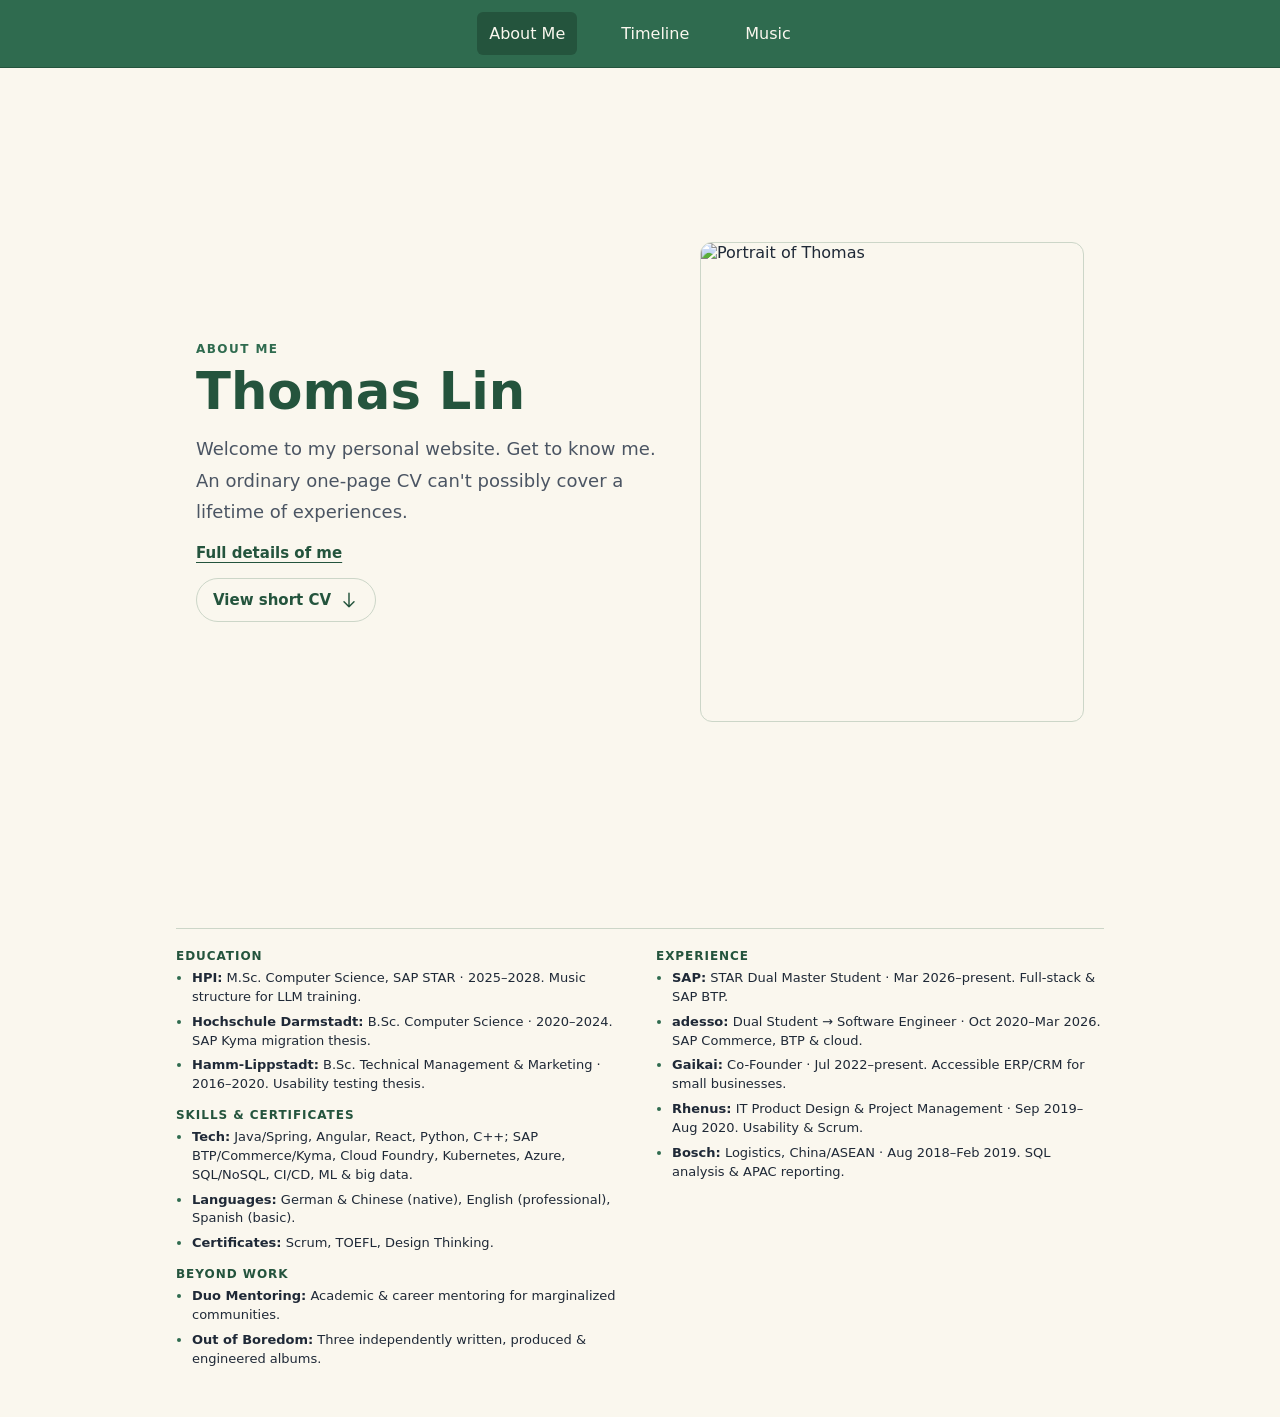
==== about-me/index.html @ c8d60f19 "init" ====
<!DOCTYPE html><html lang="en" data-beasties-container><head>
    <meta charset="utf-8">
    <title>About Me</title>
    <base href="/public_website/">
    <meta name="viewport" content="width=device-width, initial-scale=1">
    <link rel="icon" type="image/x-icon" href="favicon.ico">
  <style>body{margin:0;font-family:system-ui,sans-serif;color:#1f2937;background:#faf7ee}
</style><link rel="stylesheet" href="styles-GLPR2ODJ.css" media="print" onload="this.media='all'"><noscript><link rel="stylesheet" href="styles-GLPR2ODJ.css"></noscript><style ng-app-id="ng">[_nghost-ng-c582792440]{display:flex;flex-direction:column;min-height:100svh}main[_ngcontent-ng-c582792440]{display:flex;flex:1}</style><style ng-app-id="ng">[_nghost-ng-c341234840]{display:block}header[_ngcontent-ng-c341234840]{border-bottom:1px solid #24543d;background:#2f6b4f}nav[_ngcontent-ng-c341234840]{display:flex;justify-content:center;gap:clamp(.25rem,3vw,2rem);padding:.75rem 1rem}a[_ngcontent-ng-c341234840]{padding:.75rem;border-radius:.375rem;color:#faf7ee;font-weight:500;text-decoration:none;white-space:nowrap}a[_ngcontent-ng-c341234840]:hover, a.active[_ngcontent-ng-c341234840]{color:#faf7ee;background:#24543d}a[_ngcontent-ng-c341234840]:focus-visible{outline:2px solid #faf7ee;outline-offset:2px}</style><style ng-app-id="ng">[_nghost-ng-c2731722389]{display:flex;align-items:flex-start;justify-content:center;width:100%;box-sizing:border-box;padding:0 1.5rem 3rem}.about-me[_ngcontent-ng-c2731722389]{display:flex;flex-direction:column;gap:2rem;width:100%;max-width:68rem}.profile[_ngcontent-ng-c2731722389]{display:flex;align-items:center;justify-content:center;gap:1.5rem;min-height:calc(100svh - 4.5rem);box-sizing:border-box;padding-block:3rem}.introduction[_ngcontent-ng-c2731722389]{flex:0 1 30rem;min-width:0}.eyebrow[_ngcontent-ng-c2731722389]{margin:0 0 .375rem;color:#2f6b4f;font-size:.75rem;font-weight:600;letter-spacing:.12em;text-transform:uppercase}h1[_ngcontent-ng-c2731722389]{margin:0 0 .625rem;color:#24543d;font-size:clamp(2rem,4vw,3.25rem);line-height:1.15}.location[_ngcontent-ng-c2731722389]{margin:0;font-size:1rem}.description[_ngcontent-ng-c2731722389]{margin:.75rem 0 0;max-width:42ch;color:#4b5563;font-size:1.125rem;line-height:1.75}.portrait[_ngcontent-ng-c2731722389]{display:block;flex:0 0 auto;width:clamp(17rem,32vw,24rem);max-width:100%;height:auto;aspect-ratio:4/5;object-fit:cover;box-sizing:border-box;border:1px solid #ccd6c8;border-radius:.75rem}.timeline-link[_ngcontent-ng-c2731722389]{display:inline-block;margin-top:1rem;color:#24543d;font-size:.9375rem;font-weight:600;text-underline-offset:.25em}.scroll-down[_ngcontent-ng-c2731722389]{display:flex;align-items:center;justify-content:center;gap:.5rem;width:fit-content;min-height:2.75rem;margin-top:1rem;padding:.625rem 1rem;border:1px solid #ccd6c8;border-radius:1.5rem;background:transparent;color:#24543d;font:inherit;font-size:.9375rem;font-weight:600;cursor:pointer}.scroll-down[_ngcontent-ng-c2731722389]:hover{background:#e5eadf}.timeline-link[_ngcontent-ng-c2731722389]:focus-visible, .scroll-down[_ngcontent-ng-c2731722389]:focus-visible{outline:2px solid #2f6b4f;outline-offset:4px}.details[_ngcontent-ng-c2731722389]{display:flex;align-items:flex-start;gap:2rem;width:100%;max-width:58rem;align-self:center;padding-top:1.25rem;border-top:1px solid #ccd6c8;scroll-margin-top:1.5rem}.column[_ngcontent-ng-c2731722389]{flex:1;min-width:0}.column[_ngcontent-ng-c2731722389]   section[_ngcontent-ng-c2731722389] + section[_ngcontent-ng-c2731722389]{margin-top:.875rem}h2[_ngcontent-ng-c2731722389]{margin:0 0 .375rem;color:#24543d;font-size:.75rem;letter-spacing:.08em;text-transform:uppercase}ul[_ngcontent-ng-c2731722389]{margin:0;padding-left:1rem;font-size:.8125rem;line-height:1.45}li[_ngcontent-ng-c2731722389] + li[_ngcontent-ng-c2731722389]{margin-top:.375rem}li[_ngcontent-ng-c2731722389]::marker{color:#2f6b4f}strong[_ngcontent-ng-c2731722389]{font-weight:600}@media(max-width:700px){[_nghost-ng-c2731722389]{padding:0 1rem 2rem}.profile[_ngcontent-ng-c2731722389]{flex-direction:column;align-items:center;justify-content:center;gap:1.5rem;text-align:center}.introduction[_ngcontent-ng-c2731722389]{flex:0 1 auto;max-width:30rem}.portrait[_ngcontent-ng-c2731722389]{width:min(80vw,20rem)}.scroll-down[_ngcontent-ng-c2731722389]{margin-inline:auto}.details[_ngcontent-ng-c2731722389]{flex-direction:column;gap:1.25rem}}</style></head>
  <body><!--nghm--><script type="text/javascript" id="ng-event-dispatch-contract">(()=>{function p(t,n,r,o,e,i,f,m){return{eventType:t,event:n,targetElement:r,eic:o,timeStamp:e,eia:i,eirp:f,eiack:m}}function u(t){let n=[],r=e=>{n.push(e)};return{c:t,q:n,et:[],etc:[],d:r,h:e=>{r(p(e.type,e,e.target,t,Date.now()))}}}function s(t,n,r){for(let o=0;o<n.length;o++){let e=n[o];(r?t.etc:t.et).push(e),t.c.addEventListener(e,t.h,r)}}function c(t,n,r,o,e=window){let i=u(t);e._ejsas||(e._ejsas={}),e._ejsas[n]=i,s(i,r),s(i,o,!0)}window.__jsaction_bootstrap=c;})();
</script><script>window.__jsaction_bootstrap(document.body,"ng",["click"],[]);</script>
    <app-root ng-version="21.2.26" _nghost-ng-c582792440 ngh="1" ng-server-context="ssg"><app-navbar _ngcontent-ng-c582792440 _nghost-ng-c341234840 ngh="0"><header _ngcontent-ng-c341234840><nav _ngcontent-ng-c341234840 aria-label="Main navigation"><a _ngcontent-ng-c341234840 routerlink="/about-me" routerlinkactive="active" ariacurrentwhenactive="page" href="/public_website/about-me" class="active" aria-current="page" jsaction="click:;">About Me</a><a _ngcontent-ng-c341234840 routerlink="/timeline" routerlinkactive="active" ariacurrentwhenactive="page" href="/public_website/timeline" class jsaction="click:;">Timeline</a><a _ngcontent-ng-c341234840 routerlink="/music" routerlinkactive="active" ariacurrentwhenactive="page" href="/public_website/music" class jsaction="click:;">Music</a></nav></header></app-navbar><main _ngcontent-ng-c582792440><router-outlet _ngcontent-ng-c582792440></router-outlet><app-about-me _nghost-ng-c2731722389 ngh="0"><article _ngcontent-ng-c2731722389 aria-labelledby="about-me-heading" class="about-me"><header _ngcontent-ng-c2731722389 class="profile"><div _ngcontent-ng-c2731722389 class="introduction"><p _ngcontent-ng-c2731722389 class="eyebrow">About me</p><h1 _ngcontent-ng-c2731722389 id="about-me-heading">Thomas Lin</h1><p _ngcontent-ng-c2731722389 class="description"> Welcome to my personal website. Get to know me. An ordinary one-page CV can't possibly cover a lifetime of experiences. </p><a _ngcontent-ng-c2731722389 routerlink="/timeline" class="timeline-link" href="/public_website/timeline" jsaction="click:;">Full details of me</a><button _ngcontent-ng-c2731722389 type="button" title="Scroll down to view my short CV" aria-controls="cv-summary" class="scroll-down" jsaction="click:;"><span _ngcontent-ng-c2731722389>View short CV</span><svg _ngcontent-ng-c2731722389="" viewBox="0 0 24 24" width="20" height="20" fill="none" stroke="currentColor" stroke-width="1.75" stroke-linecap="round" stroke-linejoin="round" aria-hidden="true"><path _ngcontent-ng-c2731722389="" d="M12 4v16m-6-6 6 6 6-6"/></svg></button></div><img _ngcontent-ng-c2731722389 src="picture_of_me.jpeg" alt="Portrait of Thomas" width="384" height="480" class="portrait"></header><section _ngcontent-ng-c2731722389 id="cv-summary" tabindex="-1" aria-label="Condensed CV" class="details"><div _ngcontent-ng-c2731722389 class="column"><section _ngcontent-ng-c2731722389 aria-labelledby="education-heading"><h2 _ngcontent-ng-c2731722389 id="education-heading">Education</h2><ul _ngcontent-ng-c2731722389><li _ngcontent-ng-c2731722389><strong _ngcontent-ng-c2731722389>HPI:</strong> M.Sc. Computer Science, SAP STAR · 2025–2028. Music structure for LLM training. </li><li _ngcontent-ng-c2731722389><strong _ngcontent-ng-c2731722389>Hochschule Darmstadt:</strong> B.Sc. Computer Science · 2020–2024. SAP Kyma migration thesis. </li><li _ngcontent-ng-c2731722389><strong _ngcontent-ng-c2731722389>Hamm-Lippstadt:</strong> B.Sc. Technical Management &amp; Marketing · 2016–2020. Usability testing thesis. </li></ul></section><section _ngcontent-ng-c2731722389 aria-labelledby="skills-heading"><h2 _ngcontent-ng-c2731722389 id="skills-heading">Skills &amp; certificates</h2><ul _ngcontent-ng-c2731722389><li _ngcontent-ng-c2731722389><strong _ngcontent-ng-c2731722389>Tech:</strong> Java/Spring, Angular, React, Python, C++; SAP BTP/Commerce/Kyma, Cloud Foundry, Kubernetes, Azure, SQL/NoSQL, CI/CD, ML &amp; big data. </li><li _ngcontent-ng-c2731722389><strong _ngcontent-ng-c2731722389>Languages:</strong> German &amp; Chinese (native), English (professional), Spanish (basic). </li><li _ngcontent-ng-c2731722389><strong _ngcontent-ng-c2731722389>Certificates:</strong> Scrum, TOEFL, Design Thinking.</li></ul></section><section _ngcontent-ng-c2731722389 aria-labelledby="beyond-work-heading"><h2 _ngcontent-ng-c2731722389 id="beyond-work-heading">Beyond work</h2><ul _ngcontent-ng-c2731722389><li _ngcontent-ng-c2731722389><strong _ngcontent-ng-c2731722389>Duo Mentoring:</strong> Academic &amp; career mentoring for marginalized communities. </li><li _ngcontent-ng-c2731722389><strong _ngcontent-ng-c2731722389>Out of Boredom:</strong> Three independently written, produced &amp; engineered albums. </li></ul></section></div><section _ngcontent-ng-c2731722389 aria-labelledby="experience-heading" class="column"><h2 _ngcontent-ng-c2731722389 id="experience-heading">Experience</h2><ul _ngcontent-ng-c2731722389><li _ngcontent-ng-c2731722389><strong _ngcontent-ng-c2731722389>SAP:</strong> STAR Dual Master Student · Mar 2026–present. Full-stack &amp; SAP BTP. </li><li _ngcontent-ng-c2731722389><strong _ngcontent-ng-c2731722389>adesso:</strong> Dual Student → Software Engineer · Oct 2020–Mar 2026. SAP Commerce, BTP &amp; cloud. </li><li _ngcontent-ng-c2731722389><strong _ngcontent-ng-c2731722389>Gaikai:</strong> Co-Founder · Jul 2022–present. Accessible ERP/CRM for small businesses. </li><li _ngcontent-ng-c2731722389><strong _ngcontent-ng-c2731722389>Rhenus:</strong> IT Product Design &amp; Project Management · Sep 2019–Aug 2020. Usability &amp; Scrum. </li><li _ngcontent-ng-c2731722389><strong _ngcontent-ng-c2731722389>Bosch:</strong> Logistics, China/ASEAN · Aug 2018–Feb 2019. SQL analysis &amp; APAC reporting. </li></ul></section></section></article></app-about-me><!----></main></app-root>
  <script src="main-OMSEUQRA.js" type="module"></script>

<script id="ng-state" type="application/json">{"__nghData__":[{},{"c":{"2":[{"i":"c2731722389","r":1}]}}]}</script></body></html>
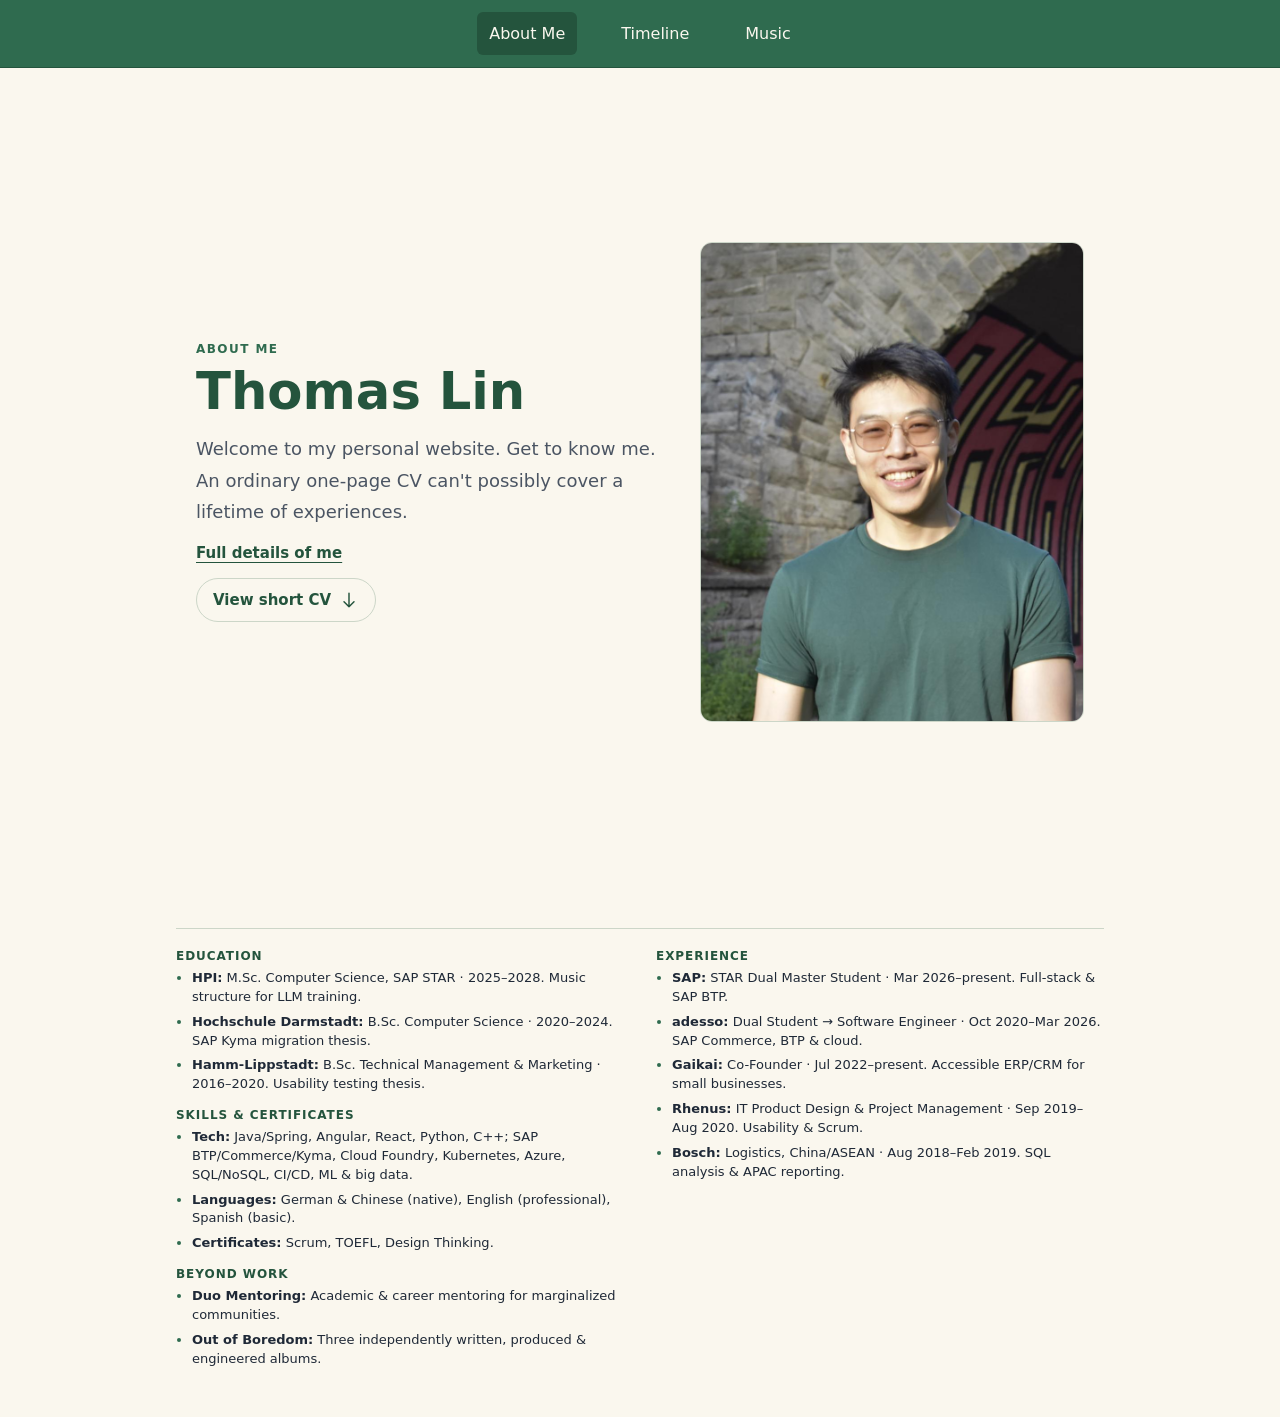
==== commit 67d80ba2: "Fix paths for custom domain" ====
--- a/about-me/index.html
+++ b/about-me/index.html
@@ -1,14 +1,14 @@
 <!DOCTYPE html><html lang="en" data-beasties-container><head>
     <meta charset="utf-8">
     <title>About Me</title>
-    <base href="/public_website/">
+    <base href="/">
     <meta name="viewport" content="width=device-width, initial-scale=1">
     <link rel="icon" type="image/x-icon" href="favicon.ico">
   <style>body{margin:0;font-family:system-ui,sans-serif;color:#1f2937;background:#faf7ee}
 </style><link rel="stylesheet" href="styles-GLPR2ODJ.css" media="print" onload="this.media='all'"><noscript><link rel="stylesheet" href="styles-GLPR2ODJ.css"></noscript><style ng-app-id="ng">[_nghost-ng-c582792440]{display:flex;flex-direction:column;min-height:100svh}main[_ngcontent-ng-c582792440]{display:flex;flex:1}</style><style ng-app-id="ng">[_nghost-ng-c341234840]{display:block}header[_ngcontent-ng-c341234840]{border-bottom:1px solid #24543d;background:#2f6b4f}nav[_ngcontent-ng-c341234840]{display:flex;justify-content:center;gap:clamp(.25rem,3vw,2rem);padding:.75rem 1rem}a[_ngcontent-ng-c341234840]{padding:.75rem;border-radius:.375rem;color:#faf7ee;font-weight:500;text-decoration:none;white-space:nowrap}a[_ngcontent-ng-c341234840]:hover, a.active[_ngcontent-ng-c341234840]{color:#faf7ee;background:#24543d}a[_ngcontent-ng-c341234840]:focus-visible{outline:2px solid #faf7ee;outline-offset:2px}</style><style ng-app-id="ng">[_nghost-ng-c2731722389]{display:flex;align-items:flex-start;justify-content:center;width:100%;box-sizing:border-box;padding:0 1.5rem 3rem}.about-me[_ngcontent-ng-c2731722389]{display:flex;flex-direction:column;gap:2rem;width:100%;max-width:68rem}.profile[_ngcontent-ng-c2731722389]{display:flex;align-items:center;justify-content:center;gap:1.5rem;min-height:calc(100svh - 4.5rem);box-sizing:border-box;padding-block:3rem}.introduction[_ngcontent-ng-c2731722389]{flex:0 1 30rem;min-width:0}.eyebrow[_ngcontent-ng-c2731722389]{margin:0 0 .375rem;color:#2f6b4f;font-size:.75rem;font-weight:600;letter-spacing:.12em;text-transform:uppercase}h1[_ngcontent-ng-c2731722389]{margin:0 0 .625rem;color:#24543d;font-size:clamp(2rem,4vw,3.25rem);line-height:1.15}.location[_ngcontent-ng-c2731722389]{margin:0;font-size:1rem}.description[_ngcontent-ng-c2731722389]{margin:.75rem 0 0;max-width:42ch;color:#4b5563;font-size:1.125rem;line-height:1.75}.portrait[_ngcontent-ng-c2731722389]{display:block;flex:0 0 auto;width:clamp(17rem,32vw,24rem);max-width:100%;height:auto;aspect-ratio:4/5;object-fit:cover;box-sizing:border-box;border:1px solid #ccd6c8;border-radius:.75rem}.timeline-link[_ngcontent-ng-c2731722389]{display:inline-block;margin-top:1rem;color:#24543d;font-size:.9375rem;font-weight:600;text-underline-offset:.25em}.scroll-down[_ngcontent-ng-c2731722389]{display:flex;align-items:center;justify-content:center;gap:.5rem;width:fit-content;min-height:2.75rem;margin-top:1rem;padding:.625rem 1rem;border:1px solid #ccd6c8;border-radius:1.5rem;background:transparent;color:#24543d;font:inherit;font-size:.9375rem;font-weight:600;cursor:pointer}.scroll-down[_ngcontent-ng-c2731722389]:hover{background:#e5eadf}.timeline-link[_ngcontent-ng-c2731722389]:focus-visible, .scroll-down[_ngcontent-ng-c2731722389]:focus-visible{outline:2px solid #2f6b4f;outline-offset:4px}.details[_ngcontent-ng-c2731722389]{display:flex;align-items:flex-start;gap:2rem;width:100%;max-width:58rem;align-self:center;padding-top:1.25rem;border-top:1px solid #ccd6c8;scroll-margin-top:1.5rem}.column[_ngcontent-ng-c2731722389]{flex:1;min-width:0}.column[_ngcontent-ng-c2731722389]   section[_ngcontent-ng-c2731722389] + section[_ngcontent-ng-c2731722389]{margin-top:.875rem}h2[_ngcontent-ng-c2731722389]{margin:0 0 .375rem;color:#24543d;font-size:.75rem;letter-spacing:.08em;text-transform:uppercase}ul[_ngcontent-ng-c2731722389]{margin:0;padding-left:1rem;font-size:.8125rem;line-height:1.45}li[_ngcontent-ng-c2731722389] + li[_ngcontent-ng-c2731722389]{margin-top:.375rem}li[_ngcontent-ng-c2731722389]::marker{color:#2f6b4f}strong[_ngcontent-ng-c2731722389]{font-weight:600}@media(max-width:700px){[_nghost-ng-c2731722389]{padding:0 1rem 2rem}.profile[_ngcontent-ng-c2731722389]{flex-direction:column;align-items:center;justify-content:center;gap:1.5rem;text-align:center}.introduction[_ngcontent-ng-c2731722389]{flex:0 1 auto;max-width:30rem}.portrait[_ngcontent-ng-c2731722389]{width:min(80vw,20rem)}.scroll-down[_ngcontent-ng-c2731722389]{margin-inline:auto}.details[_ngcontent-ng-c2731722389]{flex-direction:column;gap:1.25rem}}</style></head>
   <body><!--nghm--><script type="text/javascript" id="ng-event-dispatch-contract">(()=>{function p(t,n,r,o,e,i,f,m){return{eventType:t,event:n,targetElement:r,eic:o,timeStamp:e,eia:i,eirp:f,eiack:m}}function u(t){let n=[],r=e=>{n.push(e)};return{c:t,q:n,et:[],etc:[],d:r,h:e=>{r(p(e.type,e,e.target,t,Date.now()))}}}function s(t,n,r){for(let o=0;o<n.length;o++){let e=n[o];(r?t.etc:t.et).push(e),t.c.addEventListener(e,t.h,r)}}function c(t,n,r,o,e=window){let i=u(t);e._ejsas||(e._ejsas={}),e._ejsas[n]=i,s(i,r),s(i,o,!0)}window.__jsaction_bootstrap=c;})();
 </script><script>window.__jsaction_bootstrap(document.body,"ng",["click"],[]);</script>
-    <app-root ng-version="21.2.26" _nghost-ng-c582792440 ngh="1" ng-server-context="ssg"><app-navbar _ngcontent-ng-c582792440 _nghost-ng-c341234840 ngh="0"><header _ngcontent-ng-c341234840><nav _ngcontent-ng-c341234840 aria-label="Main navigation"><a _ngcontent-ng-c341234840 routerlink="/about-me" routerlinkactive="active" ariacurrentwhenactive="page" href="/public_website/about-me" class="active" aria-current="page" jsaction="click:;">About Me</a><a _ngcontent-ng-c341234840 routerlink="/timeline" routerlinkactive="active" ariacurrentwhenactive="page" href="/public_website/timeline" class jsaction="click:;">Timeline</a><a _ngcontent-ng-c341234840 routerlink="/music" routerlinkactive="active" ariacurrentwhenactive="page" href="/public_website/music" class jsaction="click:;">Music</a></nav></header></app-navbar><main _ngcontent-ng-c582792440><router-outlet _ngcontent-ng-c582792440></router-outlet><app-about-me _nghost-ng-c2731722389 ngh="0"><article _ngcontent-ng-c2731722389 aria-labelledby="about-me-heading" class="about-me"><header _ngcontent-ng-c2731722389 class="profile"><div _ngcontent-ng-c2731722389 class="introduction"><p _ngcontent-ng-c2731722389 class="eyebrow">About me</p><h1 _ngcontent-ng-c2731722389 id="about-me-heading">Thomas Lin</h1><p _ngcontent-ng-c2731722389 class="description"> Welcome to my personal website. Get to know me. An ordinary one-page CV can't possibly cover a lifetime of experiences. </p><a _ngcontent-ng-c2731722389 routerlink="/timeline" class="timeline-link" href="/public_website/timeline" jsaction="click:;">Full details of me</a><button _ngcontent-ng-c2731722389 type="button" title="Scroll down to view my short CV" aria-controls="cv-summary" class="scroll-down" jsaction="click:;"><span _ngcontent-ng-c2731722389>View short CV</span><svg _ngcontent-ng-c2731722389="" viewBox="0 0 24 24" width="20" height="20" fill="none" stroke="currentColor" stroke-width="1.75" stroke-linecap="round" stroke-linejoin="round" aria-hidden="true"><path _ngcontent-ng-c2731722389="" d="M12 4v16m-6-6 6 6 6-6"/></svg></button></div><img _ngcontent-ng-c2731722389 src="picture_of_me.jpeg" alt="Portrait of Thomas" width="384" height="480" class="portrait"></header><section _ngcontent-ng-c2731722389 id="cv-summary" tabindex="-1" aria-label="Condensed CV" class="details"><div _ngcontent-ng-c2731722389 class="column"><section _ngcontent-ng-c2731722389 aria-labelledby="education-heading"><h2 _ngcontent-ng-c2731722389 id="education-heading">Education</h2><ul _ngcontent-ng-c2731722389><li _ngcontent-ng-c2731722389><strong _ngcontent-ng-c2731722389>HPI:</strong> M.Sc. Computer Science, SAP STAR · 2025–2028. Music structure for LLM training. </li><li _ngcontent-ng-c2731722389><strong _ngcontent-ng-c2731722389>Hochschule Darmstadt:</strong> B.Sc. Computer Science · 2020–2024. SAP Kyma migration thesis. </li><li _ngcontent-ng-c2731722389><strong _ngcontent-ng-c2731722389>Hamm-Lippstadt:</strong> B.Sc. Technical Management &amp; Marketing · 2016–2020. Usability testing thesis. </li></ul></section><section _ngcontent-ng-c2731722389 aria-labelledby="skills-heading"><h2 _ngcontent-ng-c2731722389 id="skills-heading">Skills &amp; certificates</h2><ul _ngcontent-ng-c2731722389><li _ngcontent-ng-c2731722389><strong _ngcontent-ng-c2731722389>Tech:</strong> Java/Spring, Angular, React, Python, C++; SAP BTP/Commerce/Kyma, Cloud Foundry, Kubernetes, Azure, SQL/NoSQL, CI/CD, ML &amp; big data. </li><li _ngcontent-ng-c2731722389><strong _ngcontent-ng-c2731722389>Languages:</strong> German &amp; Chinese (native), English (professional), Spanish (basic). </li><li _ngcontent-ng-c2731722389><strong _ngcontent-ng-c2731722389>Certificates:</strong> Scrum, TOEFL, Design Thinking.</li></ul></section><section _ngcontent-ng-c2731722389 aria-labelledby="beyond-work-heading"><h2 _ngcontent-ng-c2731722389 id="beyond-work-heading">Beyond work</h2><ul _ngcontent-ng-c2731722389><li _ngcontent-ng-c2731722389><strong _ngcontent-ng-c2731722389>Duo Mentoring:</strong> Academic &amp; career mentoring for marginalized communities. </li><li _ngcontent-ng-c2731722389><strong _ngcontent-ng-c2731722389>Out of Boredom:</strong> Three independently written, produced &amp; engineered albums. </li></ul></section></div><section _ngcontent-ng-c2731722389 aria-labelledby="experience-heading" class="column"><h2 _ngcontent-ng-c2731722389 id="experience-heading">Experience</h2><ul _ngcontent-ng-c2731722389><li _ngcontent-ng-c2731722389><strong _ngcontent-ng-c2731722389>SAP:</strong> STAR Dual Master Student · Mar 2026–present. Full-stack &amp; SAP BTP. </li><li _ngcontent-ng-c2731722389><strong _ngcontent-ng-c2731722389>adesso:</strong> Dual Student → Software Engineer · Oct 2020–Mar 2026. SAP Commerce, BTP &amp; cloud. </li><li _ngcontent-ng-c2731722389><strong _ngcontent-ng-c2731722389>Gaikai:</strong> Co-Founder · Jul 2022–present. Accessible ERP/CRM for small businesses. </li><li _ngcontent-ng-c2731722389><strong _ngcontent-ng-c2731722389>Rhenus:</strong> IT Product Design &amp; Project Management · Sep 2019–Aug 2020. Usability &amp; Scrum. </li><li _ngcontent-ng-c2731722389><strong _ngcontent-ng-c2731722389>Bosch:</strong> Logistics, China/ASEAN · Aug 2018–Feb 2019. SQL analysis &amp; APAC reporting. </li></ul></section></section></article></app-about-me><!----></main></app-root>
+    <app-root ng-version="21.2.26" _nghost-ng-c582792440 ngh="1" ng-server-context="ssg"><app-navbar _ngcontent-ng-c582792440 _nghost-ng-c341234840 ngh="0"><header _ngcontent-ng-c341234840><nav _ngcontent-ng-c341234840 aria-label="Main navigation"><a _ngcontent-ng-c341234840 routerlink="/about-me" routerlinkactive="active" ariacurrentwhenactive="page" href="/about-me" class="active" aria-current="page" jsaction="click:;">About Me</a><a _ngcontent-ng-c341234840 routerlink="/timeline" routerlinkactive="active" ariacurrentwhenactive="page" href="/timeline" class jsaction="click:;">Timeline</a><a _ngcontent-ng-c341234840 routerlink="/music" routerlinkactive="active" ariacurrentwhenactive="page" href="/music" class jsaction="click:;">Music</a></nav></header></app-navbar><main _ngcontent-ng-c582792440><router-outlet _ngcontent-ng-c582792440></router-outlet><app-about-me _nghost-ng-c2731722389 ngh="0"><article _ngcontent-ng-c2731722389 aria-labelledby="about-me-heading" class="about-me"><header _ngcontent-ng-c2731722389 class="profile"><div _ngcontent-ng-c2731722389 class="introduction"><p _ngcontent-ng-c2731722389 class="eyebrow">About me</p><h1 _ngcontent-ng-c2731722389 id="about-me-heading">Thomas Lin</h1><p _ngcontent-ng-c2731722389 class="description"> Welcome to my personal website. Get to know me. An ordinary one-page CV can't possibly cover a lifetime of experiences. </p><a _ngcontent-ng-c2731722389 routerlink="/timeline" class="timeline-link" href="/timeline" jsaction="click:;">Full details of me</a><button _ngcontent-ng-c2731722389 type="button" title="Scroll down to view my short CV" aria-controls="cv-summary" class="scroll-down" jsaction="click:;"><span _ngcontent-ng-c2731722389>View short CV</span><svg _ngcontent-ng-c2731722389="" viewBox="0 0 24 24" width="20" height="20" fill="none" stroke="currentColor" stroke-width="1.75" stroke-linecap="round" stroke-linejoin="round" aria-hidden="true"><path _ngcontent-ng-c2731722389="" d="M12 4v16m-6-6 6 6 6-6"/></svg></button></div><img _ngcontent-ng-c2731722389 src="picture_of_me.jpeg" alt="Portrait of Thomas" width="384" height="480" class="portrait"></header><section _ngcontent-ng-c2731722389 id="cv-summary" tabindex="-1" aria-label="Condensed CV" class="details"><div _ngcontent-ng-c2731722389 class="column"><section _ngcontent-ng-c2731722389 aria-labelledby="education-heading"><h2 _ngcontent-ng-c2731722389 id="education-heading">Education</h2><ul _ngcontent-ng-c2731722389><li _ngcontent-ng-c2731722389><strong _ngcontent-ng-c2731722389>HPI:</strong> M.Sc. Computer Science, SAP STAR · 2025–2028. Music structure for LLM training. </li><li _ngcontent-ng-c2731722389><strong _ngcontent-ng-c2731722389>Hochschule Darmstadt:</strong> B.Sc. Computer Science · 2020–2024. SAP Kyma migration thesis. </li><li _ngcontent-ng-c2731722389><strong _ngcontent-ng-c2731722389>Hamm-Lippstadt:</strong> B.Sc. Technical Management &amp; Marketing · 2016–2020. Usability testing thesis. </li></ul></section><section _ngcontent-ng-c2731722389 aria-labelledby="skills-heading"><h2 _ngcontent-ng-c2731722389 id="skills-heading">Skills &amp; certificates</h2><ul _ngcontent-ng-c2731722389><li _ngcontent-ng-c2731722389><strong _ngcontent-ng-c2731722389>Tech:</strong> Java/Spring, Angular, React, Python, C++; SAP BTP/Commerce/Kyma, Cloud Foundry, Kubernetes, Azure, SQL/NoSQL, CI/CD, ML &amp; big data. </li><li _ngcontent-ng-c2731722389><strong _ngcontent-ng-c2731722389>Languages:</strong> German &amp; Chinese (native), English (professional), Spanish (basic). </li><li _ngcontent-ng-c2731722389><strong _ngcontent-ng-c2731722389>Certificates:</strong> Scrum, TOEFL, Design Thinking.</li></ul></section><section _ngcontent-ng-c2731722389 aria-labelledby="beyond-work-heading"><h2 _ngcontent-ng-c2731722389 id="beyond-work-heading">Beyond work</h2><ul _ngcontent-ng-c2731722389><li _ngcontent-ng-c2731722389><strong _ngcontent-ng-c2731722389>Duo Mentoring:</strong> Academic &amp; career mentoring for marginalized communities. </li><li _ngcontent-ng-c2731722389><strong _ngcontent-ng-c2731722389>Out of Boredom:</strong> Three independently written, produced &amp; engineered albums. </li></ul></section></div><section _ngcontent-ng-c2731722389 aria-labelledby="experience-heading" class="column"><h2 _ngcontent-ng-c2731722389 id="experience-heading">Experience</h2><ul _ngcontent-ng-c2731722389><li _ngcontent-ng-c2731722389><strong _ngcontent-ng-c2731722389>SAP:</strong> STAR Dual Master Student · Mar 2026–present. Full-stack &amp; SAP BTP. </li><li _ngcontent-ng-c2731722389><strong _ngcontent-ng-c2731722389>adesso:</strong> Dual Student → Software Engineer · Oct 2020–Mar 2026. SAP Commerce, BTP &amp; cloud. </li><li _ngcontent-ng-c2731722389><strong _ngcontent-ng-c2731722389>Gaikai:</strong> Co-Founder · Jul 2022–present. Accessible ERP/CRM for small businesses. </li><li _ngcontent-ng-c2731722389><strong _ngcontent-ng-c2731722389>Rhenus:</strong> IT Product Design &amp; Project Management · Sep 2019–Aug 2020. Usability &amp; Scrum. </li><li _ngcontent-ng-c2731722389><strong _ngcontent-ng-c2731722389>Bosch:</strong> Logistics, China/ASEAN · Aug 2018–Feb 2019. SQL analysis &amp; APAC reporting. </li></ul></section></section></article></app-about-me><!----></main></app-root>
   <script src="main-OMSEUQRA.js" type="module"></script>
 
 <script id="ng-state" type="application/json">{"__nghData__":[{},{"c":{"2":[{"i":"c2731722389","r":1}]}}]}</script></body></html>
